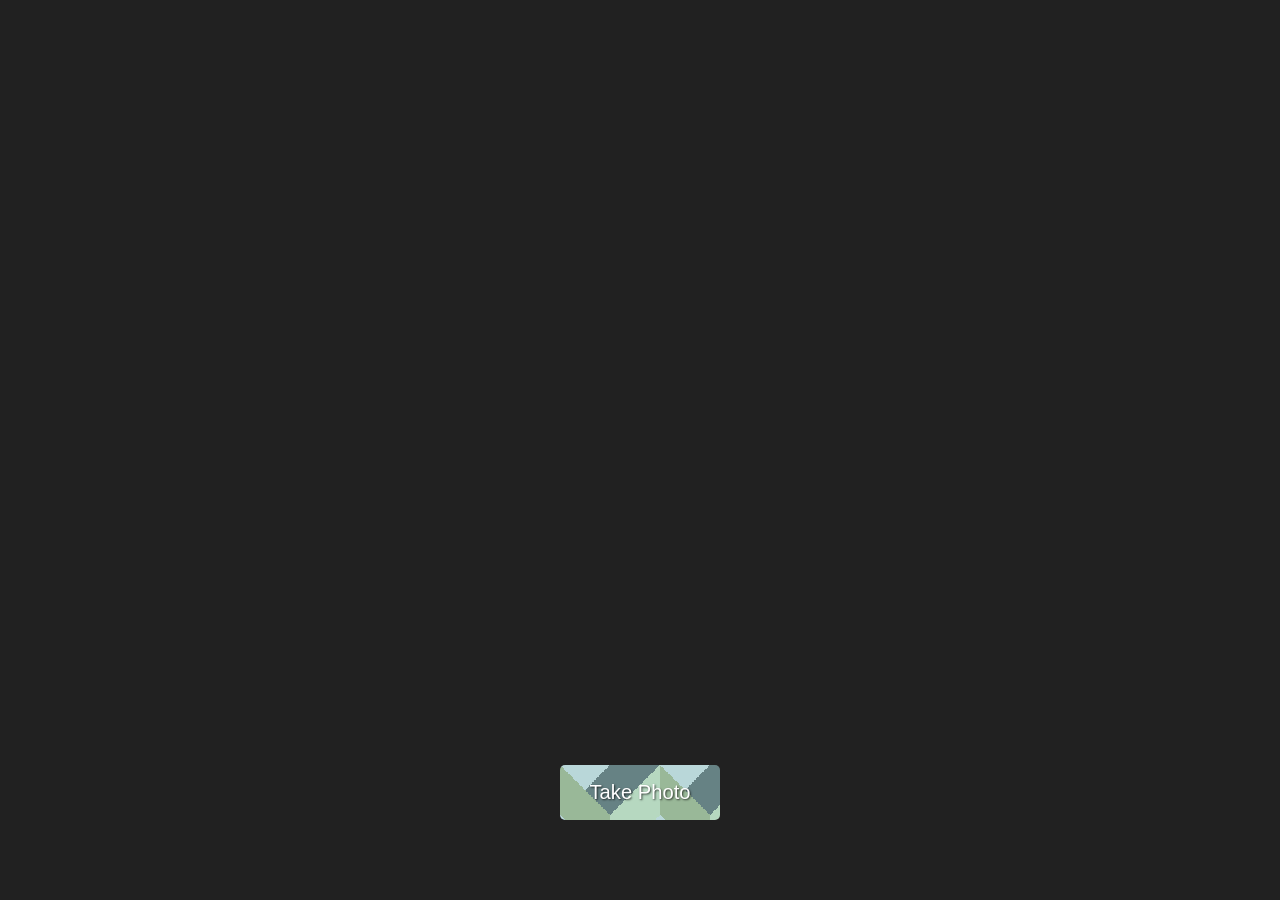
==== index.html @ c0bdf72b "Major Fix" ====
<!doctype html>
<html lang="en">
  <head>
    <meta charset="UTF-8" />
    <meta name="viewport" content="width=device-width, initial-scale=1.0" />
    <link rel="stylesheet" href="index.css" />
    <title>Selfie Snapper</title>
  </head>
  <body>
    <video src=""></video>
    <button>Take Photo</button>
    <script src="index.js" defer></script>
  </body>
</html>
---- index.css ----
* {
  margin: 0px;
  padding: 0px;
  box-sizing: border-box;
}

body {
  width: 100%;
  height: 100vh;
  background: #212121;
  display: flex;
  justify-content: center;
  align-items: center;
  flex-direction: column;
}

html {
  --s: 150px; /* control the size*/
  --c1: #ff847c;
  --c2: #e84a5f;
  --c3: #fecea8;
  --c4: #99b898;

  --s: 100px; /* control the size*/
  --c1: #668284;
  --c2: #b6d8c0;
  --c3: #b9d7d9;
  --_g:
    #0000, var(--c1) 1deg 30deg, var(--c2) 31deg 89deg, var(--c1) 90deg 119deg,
    #0000 120deg;
}

video {
  width: 400px;
  height: 350px;
  display: block;
  object-fit: cover;
  margin: 60px auto 0px auto;
  border-radius: 15px;
}

button {
  display: block;
  margin: 30px auto;
  width: 160px;
  height: 37px;
  font-size: 18px;
  border-radius: 5px;
  outline: none;
  border: none;
  cursor: pointer;
  color: white;
  text-shadow: 1px 1px 2px rgba(0, 0, 0, 0.7);
  background:
    conic-gradient(
      from 45deg at 75% 75%,
      var(--c3) 90deg,
      var(--c1) 0 180deg,
      #0000 0
    ),
    conic-gradient(from -45deg at 25% 25%, var(--c3) 90deg, #0000 0),
    conic-gradient(from -45deg at 50% 100%, #0000 180deg, var(--c3) 0),
    conic-gradient(
      from -45deg,
      var(--c1) 90deg,
      var(--c2) 0 225deg,
      var(--c4) 0
    );
  background-size: var(--s) var(--s);
  transition: all 0.5s;
}

button:hover {
  background:
    conic-gradient(from -60deg at 50% 28.86%, var(--_g)),
    conic-gradient(from 30deg at 71.14% 50%, var(--_g)),
    conic-gradient(from 120deg at 50% 71.14%, var(--_g)),
    conic-gradient(from 210deg at 28.86% 50%, var(--_g)) var(--c3);
  background-size: var(--s) var(--s);
}

@media only screen and (min-width: 300px) and (max-width: 400px) {
  video {
    width: 85%;
  }

  button {
    width: 120px;
    font-size: 17.2px;
  }
}

/* Extra */

@media only screen and (min-width: 350px) and (max-width: 400px) {
  video {
    height: 400px;
  }
}

@media only screen and (min-width: 401px) and (max-width: 550px) {
  video {
    width: 80%;
    height: 460px;
  }

  button {
    font-size: 19px;
    height: 40px;
  }
}

/* Extra */

@media only screen and (min-width: 491px) and (max-width: 550px) {
  video {
    width: 75%;
    height: 480px;
  }

  button {
    height: 40px;
  }
}

@media only screen and (min-width: 551px) and (max-width: 700px) {
  video {
    width: 72%;
    height: 550px;
  }

  button {
    height: 43px;
    font-size: 19px;
  }
}

/* Extra */

@media only screen and (min-width: 620px) and (max-width: 700px) {
  video {
    width: 65%;
  }
}

@media only screen and (min-width: 701px) and (max-width: 1000px) {
  video {
    width: 75%;
    height: 680px;
  }

  button {
    height: 53px;
    font-size: 24px;
    margin: 45px 0px 20px 0px;
    width: 190px;
  }
}

@media only screen and (min-width: 851px) and (max-width: 1000px) {
  video {
    width: 70%;
    height: 720px;
  }

  button {
    margin: 30px 0px 20px 0px;
    height: 53px;
    width: 180px;
    font-size: 21px;
  }
}

@media only screen and (min-width: 1001px) and (max-width: 1300px) {
  video {
    width: 55%;
    height: 580px;
  }

  button {
    height: 55px;
    width: 160px;
    margin: 35px 0px 20px 0px;
    font-size: 20.2px;
  }
}

@media only screen and (min-width: 1151px) and (max-width: 1300px) {
  video {
    width: 50%;
    height: 610px;
  }
}

@media only screen and (min-width: 1301px) and (max-width: 1450px) {
  video {
    width: 45%;
    height: 610px;
  }

  button {
    margin: 30px 0px 20px 0px;
    height: 50px;
    width: 150px;
    font-size: 19px;
  }
}

@media only screen and (min-width: 1451px) and (max-width: 1600px) {
  video {
    width: 50%;
    height: 700px;
  }

  button {
    margin: 30px 0px 25px 0px;
    height: 54px;
    width: 150px;
    font-size: 20px;
  }
}

@media only screen and (min-width: 1601px) and (max-width: 1800px) {
  video {
    width: 40%;
    height: 700px;
  }

  button {
    height: 60px;
    margin: 35px 0px 25px 0px;
    width: 170px;
    font-size: 22px;
  }
}
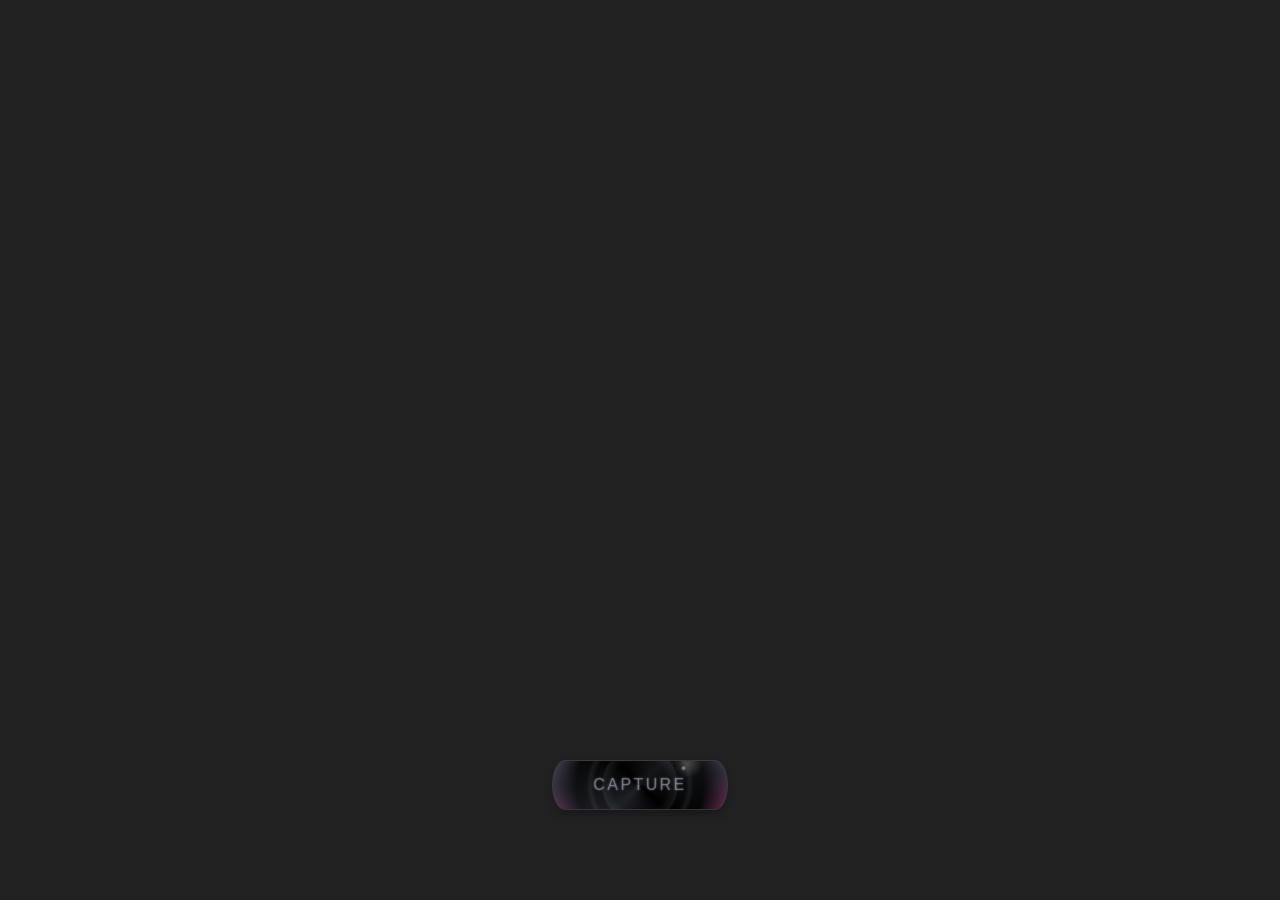
==== commit ea543a19: "Add custom cursor, modern capture button, and sound effects 🔥" ====
--- a/index.html
+++ b/index.html
@@ -3,12 +3,102 @@
   <head>
     <meta charset="UTF-8" />
     <meta name="viewport" content="width=device-width, initial-scale=1.0" />
-    <link rel="stylesheet" href="index.css" />
-    <title>Selfie Snapper</title>
+    <link rel="manifest" href="./public/manifest.json" />
+    <title>Selfie Snapper | Capture Selfies Online</title>
+    <!-- SEO Tags -->
+    <meta
+      name="description"
+      content="Selfie Snapper allows users to take selfies using their webcam. Capture your favorite moments and download them instantly!"
+    />
+    <meta
+      name="keywords"
+      content="selfie snapper, webcam photo, online camera, take selfie online, capture photo browser, webcam app, html, css, javascript, web development, front-end project"
+    />
+    <meta name="author" content="Krish Bharadwaj" />
+    <meta name="robots" content="index, follow, max-image-preview:large" />
+
+    <!-- Canonical -->
+    <link rel="canonical" href="https://selfiesnapper.netlify.app/" />
+
+    <!-- Mobile & PWA -->
+    <meta name="apple-mobile-web-app-capable" content="yes" />
+    <meta
+      name="apple-mobile-web-app-status-bar-style"
+      content="black-translucent"
+    />
+    <meta name="apple-mobile-web-app-title" content="Selfie Snapper" />
+    <meta name="mobile-web-app-capable" content="yes" />
+
+    <!-- JSON-LD Structured Data -->
+    <script type="application/ld+json">
+      {
+        "@context": "https://schema.org",
+        "@type": "WebSite",
+        "name": "Selfie Snapper",
+        "url": "https://selfiesnapper.netlify.app/",
+        "description": "Selfie Snapper allows users to take selfies using their webcam. Capture your favorite moments and download them instantly!",
+        "inLanguage": "en",
+        "publisher": {
+          "@type": "Person",
+          "name": "Krish Bharadwaj"
+        }
+      }
+    </script>
+    <!-- Favicon -->
+    <link
+      rel="icon"
+      type="image/png"
+      href="./public/favicon/favicon-96x96.png"
+      sizes="96x96"
+    />
+    <link rel="icon" type="image/svg+xml" href="./public/favicon/favicon.svg" />
+    <link rel="shortcut icon" href="./public/favicon/favicon.ico" />
+    <link
+      rel="apple-touch-icon"
+      sizes="180x180"
+      href="./public/favicon/apple-touch-icon.png"
+    />
+    <meta name="apple-mobile-web-app-title" content="Selfie Snapper" />
+    <link rel="manifest" href="./public/favicon/site.webmanifest" />
+    <link rel="stylesheet" href="./style/index.css" />
+    <link rel="stylesheet" href="./style/responsive.css" />
+    <link rel="stylesheet" href="./style/capture.css" />
+    <link rel="stylesheet" href="./style/loader.css" />
   </head>
   <body>
-    <video src=""></video>
-    <button>Take Photo</button>
-    <script src="index.js" defer></script>
+    <!-- Loader Overlay -->
+    <div class="loader-overlay" id="loaderOverlay">
+      <div class="newtons-cradle">
+        <div class="newtons-cradle__dot"></div>
+        <div class="newtons-cradle__dot"></div>
+        <div class="newtons-cradle__dot"></div>
+        <div class="newtons-cradle__dot"></div>
+      </div>
+    </div>
+
+    <video></video>
+    <!-- Capture Button -->
+    <div class="btn-wrapper">
+      <input id="capture-toggle" class="btn-cbox" type="checkbox" />
+      <label for="capture-toggle" class="btn">
+        <span class="letter">C</span>
+        <span class="letter">a</span>
+        <span class="letter">p</span>
+        <span class="letter">t</span>
+        <span class="letter">u</span>
+        <span class="letter">r</span>
+        <span class="letter">e</span>
+        <div class="shutter-wrapper">
+          <span class="shutter s-1"></span>
+          <span class="shutter s-2"></span>
+          <span class="shutter s-3"></span>
+          <span class="shutter s-4"></span>
+          <span class="shutter s-5"></span>
+          <span class="shutter s-6"></span>
+        </div>
+      </label>
+      <div class="flash"></div>
+    </div>
+    <script src="./scripts/index.js" defer type="module"></script>
   </body>
 </html>
--- a/style/index.css
+++ b/style/index.css
@@ -0,0 +1,55 @@
+* {
+  margin: 0px;
+  padding: 0px;
+  box-sizing: border-box;
+}
+
+html {
+  cursor:
+    url("https://duijvlhczqtcbtnwvrvm.supabase.co/storage/v1/object/public/SelfieSnapper/mainCursor.png")
+      0 0,
+    default;
+}
+
+body {
+  width: 100%;
+  height: 100vh;
+  background: #212121;
+  display: flex;
+  justify-content: center;
+  align-items: center;
+  flex-direction: column;
+  overflow: hidden;
+}
+
+video {
+  width: 400px;
+  height: 350px;
+  display: block;
+  object-fit: cover;
+  margin: 60px auto 0px auto;
+  border-radius: 15px;
+}
+
+/* Loader Overlay */
+.loader-overlay {
+  position: fixed;
+  top: 0;
+  left: 0;
+  width: 100%;
+  height: 100%;
+  background: rgba(33, 33, 33, 0.95);
+  display: flex;
+  flex-direction: column;
+  justify-content: center;
+  align-items: center;
+  z-index: 999;
+  transition:
+    opacity 0.5s ease,
+    visibility 0.5s ease;
+}
+
+.loader-overlay.hidden {
+  opacity: 0;
+  visibility: hidden;
+}
--- a/style/responsive.css
+++ b/style/responsive.css
@@ -0,0 +1,87 @@
+@media only screen and (min-width: 300px) and (max-width: 400px) {
+  video {
+    width: 85%;
+  }
+}
+
+@media only screen and (min-width: 350px) and (max-width: 400px) {
+  video {
+    height: 400px;
+  }
+}
+
+@media only screen and (min-width: 401px) and (max-width: 550px) {
+  video {
+    width: 80%;
+    height: 460px;
+  }
+}
+
+@media only screen and (min-width: 491px) and (max-width: 550px) {
+  video {
+    width: 75%;
+    height: 480px;
+  }
+}
+
+@media only screen and (min-width: 551px) and (max-width: 700px) {
+  video {
+    width: 72%;
+    height: 550px;
+  }
+}
+
+@media only screen and (min-width: 620px) and (max-width: 700px) {
+  video {
+    width: 65%;
+  }
+}
+
+@media only screen and (min-width: 701px) and (max-width: 1000px) {
+  video {
+    width: 75%;
+    height: 680px;
+  }
+}
+
+@media only screen and (min-width: 851px) and (max-width: 1000px) {
+  video {
+    width: 70%;
+    height: 720px;
+  }
+}
+
+@media only screen and (min-width: 1001px) and (max-width: 1300px) {
+  video {
+    width: 55%;
+    height: 580px;
+  }
+}
+
+@media only screen and (min-width: 1151px) and (max-width: 1300px) {
+  video {
+    width: 50%;
+    height: 610px;
+  }
+}
+
+@media only screen and (min-width: 1301px) and (max-width: 1450px) {
+  video {
+    width: 45%;
+    height: 610px;
+  }
+}
+
+@media only screen and (min-width: 1451px) and (max-width: 1600px) {
+  video {
+    width: 50%;
+    height: 700px;
+  }
+}
+
+@media only screen and (min-width: 1601px) and (max-width: 1800px) {
+  video {
+    width: 40%;
+    height: 700px;
+  }
+}
--- a/style/capture.css
+++ b/style/capture.css
@@ -0,0 +1,325 @@
+/* From Uiverse.io by dexter-st */
+.btn-wrapper {
+  position: relative;
+  display: flex;
+  justify-content: space-between;
+  align-items: center;
+  flex-direction: column;
+  user-select: none;
+  filter: drop-shadow(0 4px 4px #0005);
+}
+
+.btn {
+  --color-1: 200, 220, 250;
+  --color-bg: 20, 0, 30;
+  --color-fg: 230, 230, 230;
+
+  --border-radius: 100px / 200px;
+  --pad: 1px;
+
+  cursor:
+    url("https://duijvlhczqtcbtnwvrvm.supabase.co/storage/v1/object/public/SelfieSnapper/mainPointer.png")
+      0 0,
+    default;
+
+  font-size: 16px;
+  font-family: "Inter", sans-serif;
+  font-weight: 400;
+  letter-spacing: 0.15em;
+  color: rgba(var(--color-fg), 0.265);
+  text-shadow: 0 0 2px rgba(var(--color-1), 0.5);
+  text-transform: uppercase;
+
+  position: relative;
+  padding: 15px 40px;
+  background:
+    radial-gradient(circle at center, #0000 30%, #fff1 41%, #0000 43%),
+    radial-gradient(circle at center, #0000 50%, #fff1 55%, #0000 60%),
+    radial-gradient(circle at 75% 15%, #fff6 0.5%, #0000 2%),
+    radial-gradient(circle at 78% 5%, #fff3 1%, #0000 10%),
+    conic-gradient(
+      from 135deg at 50% 50%,
+      #0000,
+      rgba(var(--color-1), 0.15),
+      #0000,
+      rgba(var(--color-1), 0.1),
+      #0000
+    ),
+    radial-gradient(circle at center, #000 70%, #fff1),
+    conic-gradient(
+      from 85deg at 50% 40%,
+      #0000,
+      rgba(255, 0, 100, 1),
+      #0000,
+      rgba(var(--color-1), 0.5),
+      #0000
+    ),
+    rgba(var(--color-bg), 0.5);
+  border: none;
+  border-radius: var(--border-radius);
+  overflow: clip;
+  overflow-clip-margin: var(--pad);
+  margin: 3rem;
+
+  transition:
+    color 0.3s ease,
+    border-radius 0.3s ease;
+
+  display: inline-flex;
+}
+
+.btn::before {
+  content: "";
+  position: absolute;
+  inset: calc(-1 * var(--pad));
+  background: rgba(var(--color-1), 0.15);
+  border-radius: calc(var(--border-radius) + var(--pad));
+  z-index: -1;
+}
+
+.btn::after {
+  content: "";
+  position: absolute;
+
+  width: 200%;
+  height: 50%;
+  top: 25%;
+  left: -50%;
+
+  background: rgba(255, 255, 255, 0.5)
+    linear-gradient(to left, rgba(var(--color-1), 1), #fff9);
+  border-radius: calc(var(--border-radius) + var(--pad));
+  z-index: -1;
+  filter: blur(4px) drop-shadow(0 -20px 20px rgba(var(--color-1), 0.75))
+    drop-shadow(0 -10px 0 rgba(var(--color-1), 0.75));
+  animation: rotate 3s linear infinite;
+  opacity: 0;
+  transition: opacity 0.3s ease;
+}
+
+.btn .letter {
+  display: inline-block;
+  position: relative;
+  animation: letter-glow 1.7s ease infinite;
+}
+.btn .letter:nth-child(1) {
+  animation-delay: 0.3s;
+}
+.btn .letter:nth-child(2) {
+  animation-delay: 0.2s;
+}
+.btn .letter:nth-child(3) {
+  animation-delay: 0.1s;
+}
+.btn .letter:nth-child(4) {
+  animation-delay: 0s;
+}
+.btn .letter:nth-child(5) {
+  animation-delay: 0.1s;
+}
+.btn .letter:nth-child(6) {
+  animation-delay: 0.2s;
+}
+.btn .letter:nth-child(7) {
+  animation-delay: 0.3s;
+}
+@keyframes letter-glow {
+  50% {
+    color: rgba(var(--color-fg), 1);
+    background-position-y: 20px;
+  }
+}
+
+.btn-cbox {
+  position: absolute;
+  inset: 0;
+  opacity: 0;
+  pointer-events: none;
+}
+
+.flash {
+  position: absolute;
+  inset: 0;
+  border-radius: 30px / 100px;
+  background: rgb(255, 255, 255);
+  z-index: 2;
+  opacity: 0;
+  transition: opacity 0.3s ease;
+  pointer-events: none;
+}
+
+.btn .shutter-wrapper {
+  --angle: 120deg;
+
+  position: absolute;
+  inset: 0;
+  display: flex;
+  justify-content: center;
+  align-items: center;
+  z-index: 1;
+  opacity: 0;
+  transition:
+    transform 0.3s ease,
+    opacity 0.3s ease;
+  transform: rotate(var(--angle));
+}
+
+.btn .shutter-wrapper .shutter {
+  position: absolute;
+  width: 100%;
+  aspect-ratio: 1;
+  align-self: center;
+  left: 50%;
+  background:
+    url([data-uri]),
+    linear-gradient(to top, #000, 0%, #000, 50%, #666660);
+
+  background-position:
+    0px 0px,
+    0 0;
+
+  mask-image:
+    radial-gradient(circle at -50% -20%, transparent 66%, white 66.3%),
+    radial-gradient(circle at -50% 50%, transparent 90%, white 91%);
+  mask-composite: subtract;
+  mask-position:
+    0px 0px,
+    0px 100%;
+  mask-size: 100% 100%;
+
+  transition:
+    mask-position 0.2s ease,
+    mask-size 0.2s ease,
+    transform 0.3s ease,
+    opacity 0.3s ease;
+
+  pointer-events: none;
+  transform-origin: center left;
+}
+.btn .shutter.s-1 {
+  z-index: 1;
+  transform: rotate(0deg);
+}
+.btn .shutter.s-2 {
+  z-index: 2;
+  transform: rotate(60deg);
+}
+.btn .shutter.s-3 {
+  z-index: 3;
+  transform: rotate(120deg);
+}
+.btn .shutter.s-4 {
+  z-index: 4;
+  transform: rotate(180deg);
+}
+.btn .shutter.s-5 {
+  z-index: 5;
+  transform: rotate(240deg);
+}
+.btn .shutter.s-6 {
+  z-index: 6;
+  transform: rotate(300deg);
+}
+
+.btn:hover {
+  .shutter-wrapper {
+    opacity: 0.9;
+    transform: rotate(calc(var(--angle) - 5deg));
+  }
+  .shutter {
+    mask-position:
+      -25px 0%,
+      0% 100%;
+  }
+}
+
+.btn-cbox:checked + .btn + .flash {
+  opacity: 1;
+  animation: flash 0.5s ease-out forwards;
+  animation-delay: -0.15s;
+}
+
+.btn:active {
+  .shutter-wrapper {
+    opacity: 1;
+    transform: rotate(calc(var(--angle) - 25deg));
+  }
+  .shutter {
+    mask-position:
+      -109px 0%,
+      0% 100%;
+    mask-size: 120% 100%;
+  }
+}
+
+@keyframes flash {
+  0% {
+    opacity: 0;
+  }
+  20% {
+    opacity: 0.7;
+    filter: blur(40px);
+  }
+  40% {
+    opacity: 0.5;
+    filter: blur(20px);
+  }
+  80% {
+    opacity: 1;
+    filter: blur(80px);
+  }
+  100% {
+    opacity: 0;
+  }
+}
+
+/* Hover Effects */
+.btn:hover {
+  --border-radius: 100px / 1000px;
+  color: rgba(var(--color-fg), 1);
+  text-shadow: 0 0 2px rgba(var(--color-fg), 1);
+
+  &::after {
+    opacity: 1;
+  }
+
+  .bracket {
+    filter: blur(1px);
+  }
+
+  .bracket.left {
+    opacity: 1;
+    transform: scale(0.75) translate(12px, 12px);
+    border-width: 1px;
+    border-radius: 2px;
+  }
+
+  .bracket.right {
+    opacity: 1;
+    transform: scale(0.75) translate(-12px, -10px);
+    border-width: 1px;
+    border-radius: 2px;
+  }
+}
+
+@keyframes flash {
+  0% {
+    opacity: 0;
+  }
+  50% {
+    opacity: 1;
+    filter: blur(40px);
+  }
+  100% {
+    opacity: 0;
+  }
+}
+
+@keyframes rotate {
+  0% {
+    transform: rotate(0deg);
+  }
+  100% {
+    transform: rotate(-360deg);
+  }
+}
--- a/style/loader.css
+++ b/style/loader.css
@@ -0,0 +1,71 @@
+.newtons-cradle {
+  --uib-size: 50px;
+  --uib-speed: 1.2s;
+  --uib-color: #474554;
+  position: relative;
+  display: flex;
+  align-items: center;
+  justify-content: center;
+  width: var(--uib-size);
+  height: var(--uib-size);
+}
+
+.newtons-cradle__dot {
+  position: relative;
+  display: flex;
+  align-items: center;
+  height: 100%;
+  width: 25%;
+  transform-origin: center top;
+}
+
+.newtons-cradle__dot::after {
+  content: "";
+  display: block;
+  width: 100%;
+  height: 25%;
+  border-radius: 50%;
+  background-color: var(--uib-color);
+}
+
+.newtons-cradle__dot:first-child {
+  animation: swing var(--uib-speed) linear infinite;
+}
+
+.newtons-cradle__dot:last-child {
+  animation: swing2 var(--uib-speed) linear infinite;
+}
+
+@keyframes swing {
+  0% {
+    transform: rotate(0deg);
+    animation-timing-function: ease-out;
+  }
+
+  25% {
+    transform: rotate(70deg);
+    animation-timing-function: ease-in;
+  }
+
+  50% {
+    transform: rotate(0deg);
+    animation-timing-function: linear;
+  }
+}
+
+@keyframes swing2 {
+  0% {
+    transform: rotate(0deg);
+    animation-timing-function: linear;
+  }
+
+  50% {
+    transform: rotate(0deg);
+    animation-timing-function: ease-out;
+  }
+
+  75% {
+    transform: rotate(-70deg);
+    animation-timing-function: ease-in;
+  }
+}
